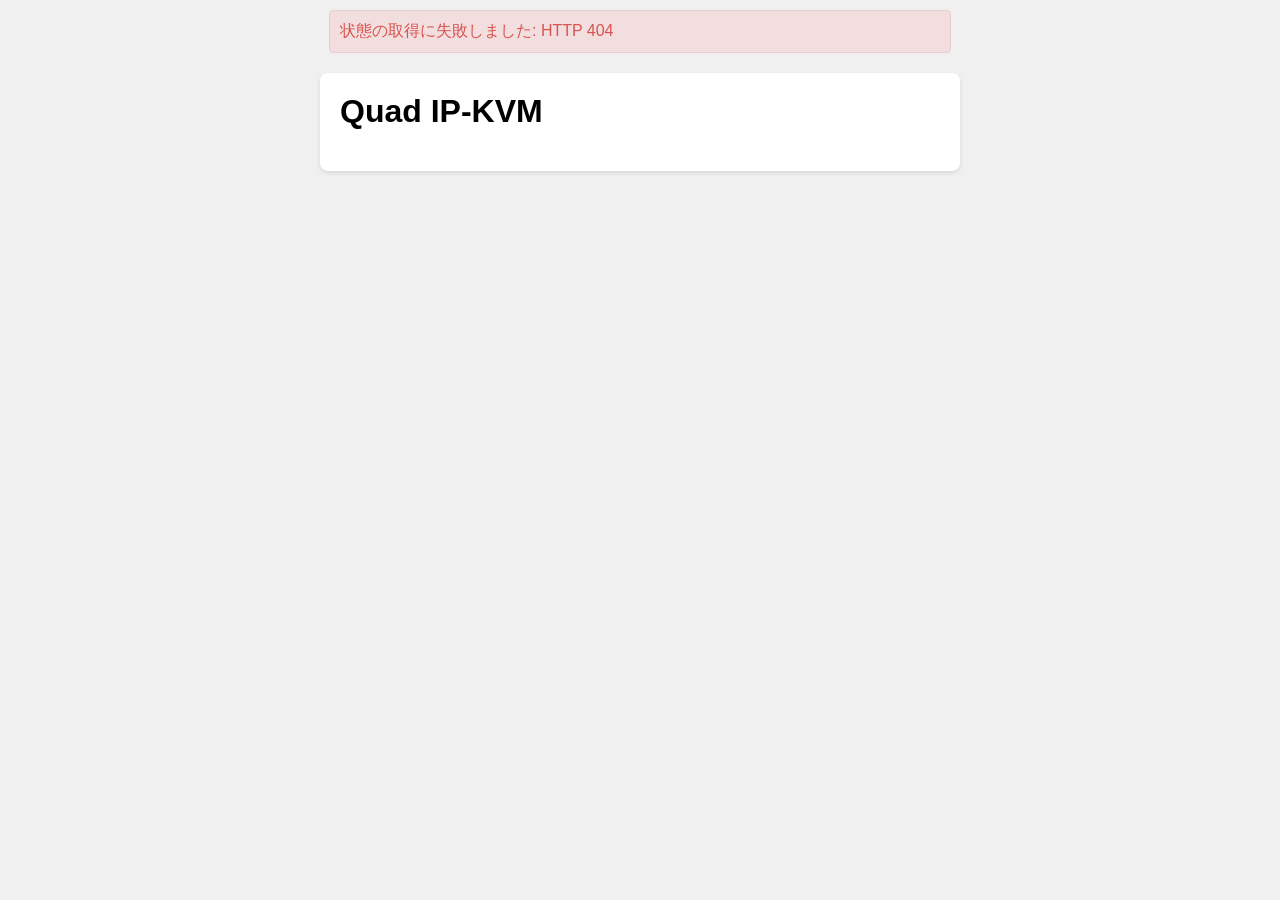
==== components/web_server/web/index.html @ 21274668 "feat(web): full-width dashboard with view modes and full screen The viewer showed the HDMI picture i" ====
<!DOCTYPE html>
<html lang="ja">
<head>
    <meta charset="UTF-8">
    <meta name="viewport" content="width=device-width, initial-scale=1.0">
    <title>Quad IP-KVM</title>
    <link rel="stylesheet" href="app.css">
</head>
<body>
    <div id="error-message" class="error-hidden"></div>
    <div id="auth-card" class="container">
        <h1>Quad IP-KVM</h1>
        <div id="view-setup" class="view-hidden">
            <h2>初期設定</h2>
            <form id="form-setup">
                <label for="setup-password">パスワード</label>
                <input type="password" id="setup-password" aria-describedby="setup-hint" required>
                <p class="hint" id="setup-hint">10 文字以上、128 バイト以下。連番、同じ文字の繰り返し、よく使われるパスワード、「admin」を含むものは使えません。</p>
                <label for="setup-password-confirm">パスワード（確認）</label>
                <input type="password" id="setup-password-confirm" required>
                <button type="submit">設定する</button>
            </form>
        </div>
        <div id="view-login" class="view-hidden">
            <h2>ログイン</h2>
            <form id="form-login">
                <label for="login-password">パスワード</label>
                <input type="password" id="login-password" required>
                <button type="submit">ログイン</button>
            </form>
        </div>
    </div>

    <div id="view-dashboard" class="dashboard mode-fit view-hidden">
        <div class="bar">
            <span class="bar-title">Quad IP-KVM</span>
            <button type="button" id="btn-input-toggle">入力を有効にする</button>
            <button type="button" id="btn-pointer-lock" disabled>マウス(相対)切替</button>
            <span id="input-status">入力: 無効</span>
            <span id="usb-status">ターゲット: 未接続</span>
            <div class="bar-modes" role="group" aria-label="表示サイズ">
                <button type="button" id="btn-view-fit" aria-pressed="true">ウィンドウに合わせる</button>
                <button type="button" id="btn-view-width" aria-pressed="false">幅に合わせる</button>
                <button type="button" id="btn-view-actual" aria-pressed="false">実寸 (100%)</button>
            </div>
            <button type="button" id="btn-fullscreen">全画面</button>
            <button type="button" id="btn-logout">ログアウト</button>
        </div>
        <div class="video-wrap" id="video-wrap">
            <canvas id="video" width="1280" height="720" tabindex="0"></canvas>
            <div id="video-overlay" class="video-overlay video-overlay-hidden" role="status" aria-live="polite"></div>
        </div>
        <div class="video-info">
            <div id="video-status">接続中...</div>
            <p id="video-trust-hint" class="trust-hint trust-hint-hidden" role="alert">映像用の接続の証明書を、まだ受け入れていない可能性があります。<a id="video-trust-link" target="_blank" rel="noopener noreferrer"></a> を開いて証明書を受け入れてから、このページを再読み込みしてください。</p>
            <p class="hint video-hint">入力を無効にするには Esc キーを長押しするか、ボタンを押してください。全画面では、ブラウザの Esc キーで全画面を終了します（Esc を取り込める Chromium 系では、入力が有効な間は、Esc の長押しで終了します）。</p>
        </div>
    </div>
    <script src="app.js"></script>
</body>
</html>
---- components/web_server/web/app.css ----
/* Only the width mode scrolls the page. Its scroll bar must not change the width the video is fitted to, so the
   space is kept. (Browsers without :has() skip this; the resize observer then follows the change.) */
html:has(#view-dashboard.mode-width:not(.is-fullscreen)) {
    scrollbar-gutter: stable;
}
body {
    font-family: sans-serif;
    margin: 0;
    padding: 0;
    background-color: #f0f0f0;
}
.container {
    max-width: 600px;
    margin: 20px auto;
    background: #fff;
    padding: 20px;
    border-radius: 8px;
    box-shadow: 0 2px 4px rgba(0,0,0,0.1);
}
h1, h2 {
    margin-top: 0;
}
form {
    display: flex;
    flex-direction: column;
}
label {
    margin-bottom: 5px;
}
input[type="password"] {
    margin-bottom: 15px;
    padding: 10px;
    border: 1px solid #ccc;
    border-radius: 4px;
}
.hint {
    margin: 0;
    font-size: 0.85em;
    color: #555;
}
/* The hint under a form field sits closer to the field than to the next one. */
form .hint {
    margin: -10px 0 15px;
}
button {
    padding: 10px;
    background-color: #007bff;
    color: #fff;
    border: none;
    border-radius: 4px;
    cursor: pointer;
}
button:hover {
    background-color: #0056b3;
}
button:focus-visible {
    outline: 2px solid #ff9800;
    outline-offset: 2px;
}
button:disabled {
    background-color: #8aa4c0;
    cursor: not-allowed;
}
.view-hidden {
    display: none;
}
.error-hidden {
    display: none;
}
#error-message {
    color: #d9534f;
    background-color: #f2dede;
    border: 1px solid #ebccd1;
    padding: 10px;
    max-width: 600px;
    margin: 10px auto;
    border-radius: 4px;
}

/* The canvas box is set by app.js (VideoLayout.fitSize) to an exact size in CSS pixels with the aspect of the
   picture: the mouse position is computed from this box, so CSS must never stretch it or add black bars inside
   it (no max-width, no fitting of the picture inside a larger box). */
#video {
    display: block;
    flex: none;
    margin: auto;
    border: 1px solid #ccc;
    cursor: default;
    outline: none;
}
#video:focus-visible {
    outline: 2px solid #ff9800;
    outline-offset: 2px;
}
#video.input-active {
    cursor: crosshair;
    border-color: #007bff;
}

/* The dashboard: the full width of the window. The bar on top, the video, then the status and the hints. */
#view-dashboard:not(.view-hidden) {
    display: flex;
    flex-direction: column;
    box-sizing: border-box;
    gap: 6px;
    padding: 6px 8px;
    background-color: #fff;
}
.bar {
    display: flex;
    flex-wrap: wrap;
    align-items: center;
    gap: 6px 8px;
}
.bar-title {
    font-weight: bold;
    margin-right: 4px;
}
.bar button {
    padding: 4px 10px;
    font-size: 0.9em;
}
.bar-modes {
    display: inline-flex;
    flex-wrap: wrap;
    gap: 2px;
    margin-left: auto;
}
.bar-modes button[aria-pressed="true"] {
    background-color: #003f8a;
    font-weight: bold;
    box-shadow: inset 0 0 0 2px #fff, 0 0 0 2px #003f8a;
}
.video-info {
    font-size: 0.9em;
}
.video-info p {
    margin: 6px 0 0;
}
/* The three display modes (the class is set by app.js; the saved mode, also while the window is full screen).
   fit and actual: the page is exactly one window high and only the video area changes (actual scrolls inside it).
   width: the page scrolls. */
#view-dashboard.mode-fit,
#view-dashboard.mode-actual {
    height: 100vh;
    height: 100dvh;
}
#view-dashboard.mode-width {
    min-height: 100vh;
}
#view-dashboard.mode-fit .video-wrap,
#view-dashboard.mode-actual .video-wrap {
    flex: 1 1 0;
    min-height: 0;
}
#view-dashboard.mode-fit .video-wrap {
    overflow: hidden;
}
#view-dashboard.mode-actual .video-wrap {
    overflow: auto;
}
#view-dashboard.mode-width .video-wrap {
    flex: none;
}
#view-dashboard.is-fullscreen .bar,
#view-dashboard.is-fullscreen .video-info {
    display: none;
}
#input-status, #usb-status {
    font-size: 0.9em;
    padding: 2px 6px;
    border-radius: 4px;
    background-color: #e0e0e0;
}

.trust-hint-hidden {
    display: none;
}
.trust-hint {
    margin: 10px 0;
    padding: 10px;
    color: #664d03;
    background-color: #fff3cd;
    border: 1px solid #ffecb5;
    border-radius: 4px;
    overflow-wrap: anywhere;
}

/* The video state (no signal, checking, resolution changed) over the canvas. The last frame stays visible behind it. */
.video-wrap {
    position: relative;
    display: flex;
}
/* Full screen: the wrap fills the window (fit mode), black around the picture. */
#view-dashboard .video-wrap:fullscreen {
    width: 100%;
    height: 100%;
    overflow: hidden;
    background-color: #000;
}
#view-dashboard .video-wrap:fullscreen #video {
    border-width: 0;
}
.video-overlay-hidden {
    display: none;
}
.video-overlay {
    position: absolute;
    top: 50%;
    left: 50%;
    transform: translate(-50%, -50%);
    max-width: 90%;
    padding: 10px 20px;
    font-size: 1.2em;
    text-align: center;
    color: #fff;
    background-color: rgba(0, 0, 0, 0.7);
    border-radius: 6px;
    pointer-events: none;
}
@media (prefers-color-scheme: dark) {
    .video-overlay {
        color: #f5f5f5;
        background-color: rgba(30, 30, 30, 0.85);
        border: 1px solid #666;
    }
}
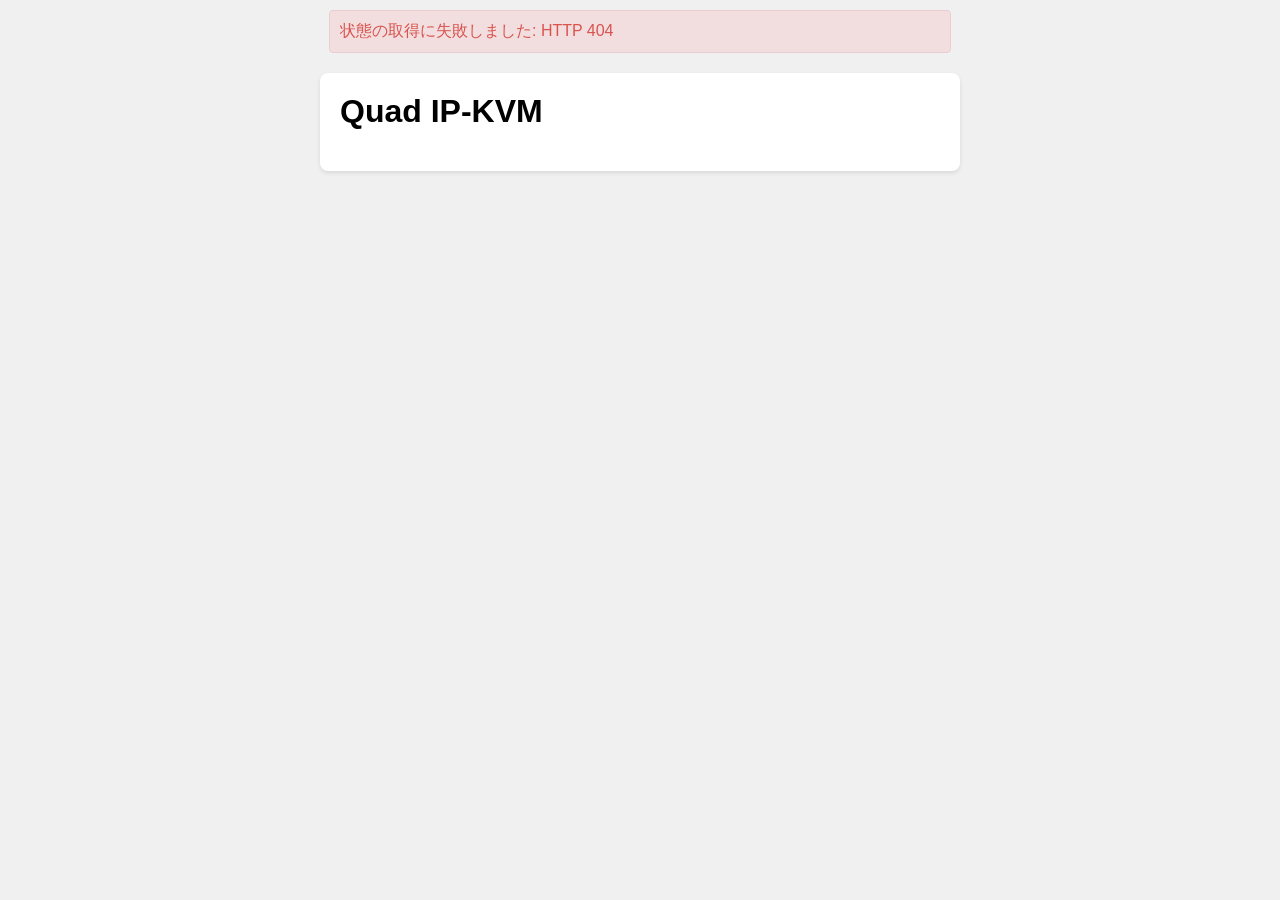
==== commit c4c7368e: "fix(web): review fixes for the full-width viewer (lock, late full screen, exit button, short window)" ====
--- a/components/web_server/web/index.html
+++ b/components/web_server/web/index.html
@@ -48,12 +48,13 @@
         </div>
         <div class="video-wrap" id="video-wrap">
             <canvas id="video" width="1280" height="720" tabindex="0"></canvas>
+            <button type="button" id="btn-fullscreen-exit" class="fullscreen-exit">全画面を終了</button>
             <div id="video-overlay" class="video-overlay video-overlay-hidden" role="status" aria-live="polite"></div>
         </div>
         <div class="video-info">
             <div id="video-status">接続中...</div>
             <p id="video-trust-hint" class="trust-hint trust-hint-hidden" role="alert">映像用の接続の証明書を、まだ受け入れていない可能性があります。<a id="video-trust-link" target="_blank" rel="noopener noreferrer"></a> を開いて証明書を受け入れてから、このページを再読み込みしてください。</p>
-            <p class="hint video-hint">入力を無効にするには Esc キーを長押しするか、ボタンを押してください。全画面では、ブラウザの Esc キーで全画面を終了します（Esc を取り込める Chromium 系では、入力が有効な間は、Esc の長押しで終了します）。</p>
+            <p class="hint video-hint">入力を無効にするには Esc キーを約 1 秒長押しするか、ボタンを押してください。全画面の終了は、映像の右上の「全画面を終了」ボタンか、ブラウザの操作（Esc キーなど）で行います。入力が有効な間は、キーボードの操作は対象に送られるので、このページのボタンはマウスで押してください。</p>
         </div>
     </div>
     <script src="app.js"></script>
--- a/components/web_server/web/app.css
+++ b/components/web_server/web/app.css
@@ -138,12 +138,13 @@
     margin: 6px 0 0;
 }
 /* The three display modes (the class is set by app.js; the saved mode, also while the window is full screen).
-   fit and actual: the page is exactly one window high and only the video area changes (actual scrolls inside it).
+   fit and actual: the page is at least one window high and the video area takes what the bar and the text leave
+   (actual scrolls inside it).
    width: the page scrolls. */
 #view-dashboard.mode-fit,
 #view-dashboard.mode-actual {
-    height: 100vh;
-    height: 100dvh;
+    min-height: 100vh;
+    min-height: 100dvh;
 }
 #view-dashboard.mode-width {
     min-height: 100vh;
@@ -151,7 +152,9 @@
 #view-dashboard.mode-fit .video-wrap,
 #view-dashboard.mode-actual .video-wrap {
     flex: 1 1 0;
-    min-height: 0;
+    /* A window so short that the bar and the text use all of it still gets a picture (160px = 9:16 of a 284px
+       wide phone picture): the page grows past the window and scrolls instead of the video area becoming 0. */
+    min-height: 160px;
 }
 #view-dashboard.mode-fit .video-wrap {
     overflow: hidden;
@@ -161,6 +164,9 @@
 }
 #view-dashboard.mode-width .video-wrap {
     flex: none;
+}
+#view-dashboard.is-fullscreen .fullscreen-exit {
+    display: block;
 }
 #view-dashboard.is-fullscreen .bar,
 #view-dashboard.is-fullscreen .video-info {
@@ -200,6 +206,23 @@
 }
 #view-dashboard .video-wrap:fullscreen #video {
     border-width: 0;
+}
+/* The way out of full screen for a device without an Escape key: a small button in the corner of the window.
+   Only the button takes the mouse; the canvas box is not changed (the button is its sibling, positioned out of flow). */
+.fullscreen-exit {
+    display: none;
+    position: absolute;
+    top: 8px;
+    right: 8px;
+    z-index: 1;
+    padding: 4px 10px;
+    font-size: 0.8em;
+    color: #fff;
+    background-color: rgba(0, 0, 0, 0.55);
+    border: 1px solid rgba(255, 255, 255, 0.5);
+}
+.fullscreen-exit:hover {
+    background-color: rgba(0, 0, 0, 0.8);
 }
 .video-overlay-hidden {
     display: none;
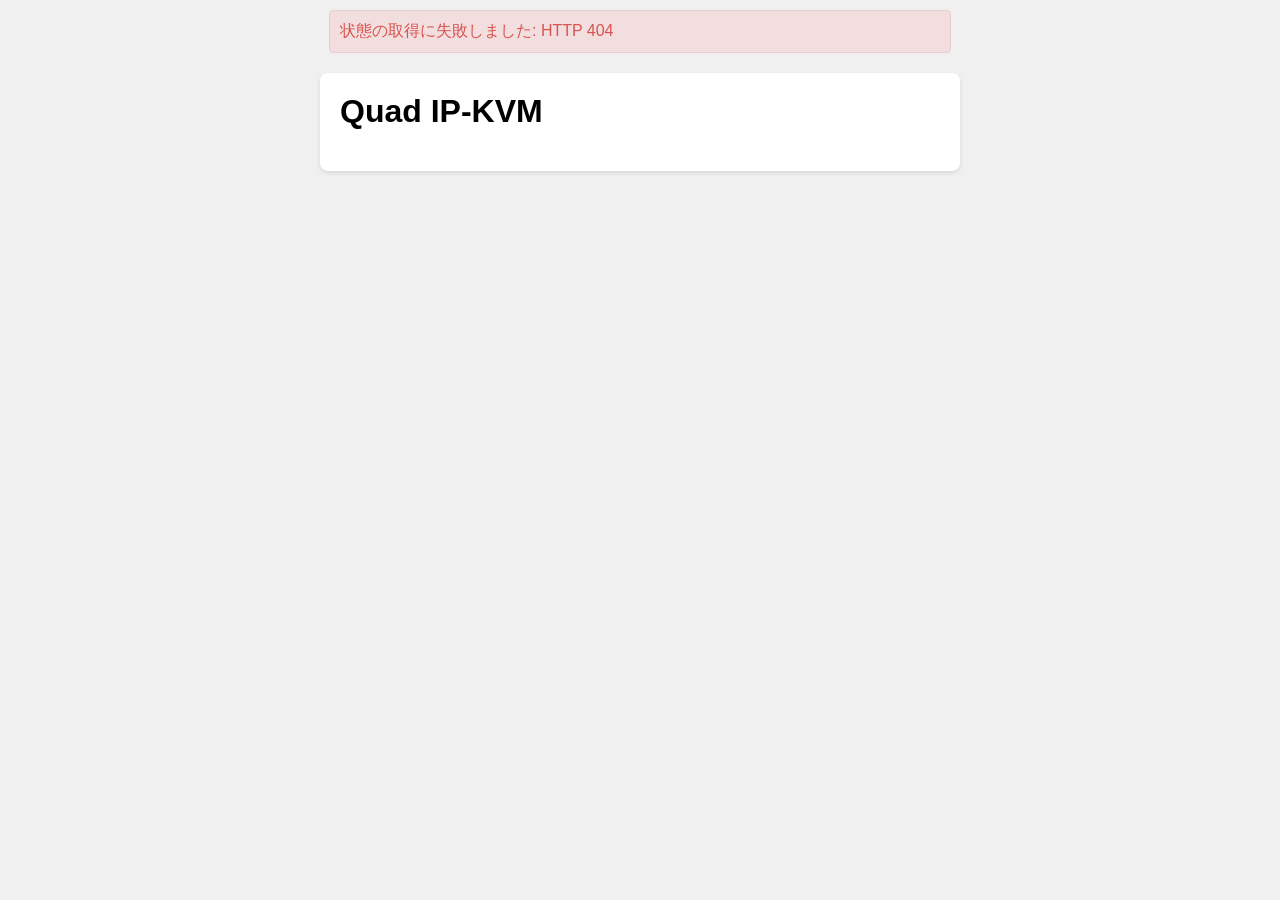
==== commit 69c3c800: "perf(video): reduce end-to-end screen latency and add viewer codec switch" ====
--- a/components/web_server/web/index.html
+++ b/components/web_server/web/index.html
@@ -43,7 +43,12 @@
                 <button type="button" id="btn-view-width" aria-pressed="false">幅に合わせる</button>
                 <button type="button" id="btn-view-actual" aria-pressed="false">実寸 (100%)</button>
             </div>
+            <div class="bar-video-mode" role="group" aria-label="映像モード">
+                <button type="button" id="btn-codec-mjpeg" aria-pressed="true">低遅延</button>
+                <button type="button" id="btn-codec-h264" aria-pressed="false">低帯域 (H.264)</button>
+            </div>
             <button type="button" id="btn-fullscreen">全画面</button>
+            <button type="button" id="btn-iso" class="iso-hidden" aria-expanded="false" aria-controls="iso-panel">ISO</button>
             <button type="button" id="btn-logout">ログアウト</button>
         </div>
         <div class="video-wrap" id="video-wrap">
@@ -56,6 +61,41 @@
             <p id="video-trust-hint" class="trust-hint trust-hint-hidden" role="alert">映像用の接続の証明書を、まだ受け入れていない可能性があります。<a id="video-trust-link" target="_blank" rel="noopener noreferrer"></a> を開いて証明書を受け入れてから、このページを再読み込みしてください。</p>
             <p class="hint video-hint">入力を無効にするには Esc キーを約 1 秒長押しするか、ボタンを押してください。全画面の終了は、映像の右上の「全画面を終了」ボタンか、ブラウザの操作（Esc キーなど）で行います。入力が有効な間は、キーボードの操作は対象に送られるので、このページのボタンはマウスで押してください。</p>
         </div>
+        <section id="iso-panel" class="iso-panel iso-hidden" aria-labelledby="iso-title">
+            <div class="iso-head">
+                <h2 id="iso-title">ISO 仮想メディア</h2>
+                <button type="button" id="btn-iso-close">閉じる</button>
+            </div>
+            <p id="iso-sd" class="iso-line"></p>
+            <p id="iso-target" class="iso-line iso-hidden"></p>
+            <div class="iso-line iso-mount-line">
+                <span id="iso-mounted">マウント中のイメージはありません</span>
+                <button type="button" id="iso-eject" class="iso-hidden">取り外し</button>
+            </div>
+            <div id="iso-message" class="iso-message iso-hidden" role="status" aria-live="polite"></div>
+            <ul id="iso-list" class="iso-list"></ul>
+            <p id="iso-hidden-note" class="hint iso-hidden"></p>
+            <div class="iso-upload">
+                <h3>アップロード</h3>
+                <label for="iso-file">ISO ファイル</label>
+                <input type="file" id="iso-file" accept=".iso">
+                <label for="iso-name">名前（UTF-8 で 1〜63 バイト。/ と \ は使えません）</label>
+                <input type="text" id="iso-name" autocomplete="off">
+                <label class="iso-check"><input type="checkbox" id="iso-hash" checked> SHA-256 を計算して、アップロードの最後に検証する（大きなファイルは時間がかかります）</label>
+                <div class="iso-actions">
+                    <button type="button" id="iso-upload">アップロード</button>
+                    <button type="button" id="iso-pause" class="iso-hidden">一時停止</button>
+                </div>
+                <label for="iso-progress" class="iso-sr">アップロードの進捗</label>
+                <progress id="iso-progress" class="iso-hidden" max="1" value="0"></progress>
+                <p id="iso-progress-text" class="hint"></p>
+                <p class="hint">途中で止まったときは、一覧の「再開」を押すか、同じ名前で同じファイルを選んでもう一度アップロードすると、続きから送ります。名前を入力するときは、入力を無効にしてください（有効な間は、キー操作がターゲットに送られます）。</p>
+            </div>
+            <div class="iso-import">
+                <button type="button" id="iso-rescan">取り込み（import/）</button>
+                <p class="hint">PC で SD カードの /iso/import/ にコピーした ISO（4 GiB 弱まで）を、イメージとして取り込みます。</p>
+            </div>
+        </section>
     </div>
     <script src="app.js"></script>
 </body>
--- a/components/web_server/web/app.css
+++ b/components/web_server/web/app.css
@@ -127,6 +127,20 @@
     margin-left: auto;
 }
 .bar-modes button[aria-pressed="true"] {
+    background-color: #003f8a;
+    font-weight: bold;
+    box-shadow: inset 0 0 0 2px #fff, 0 0 0 2px #003f8a;
+}
+.bar-video-mode {
+    display: inline-flex;
+    flex-wrap: wrap;
+    gap: 2px;
+}
+.bar-video-mode button {
+    min-inline-size: 24px;
+    min-block-size: 24px;
+}
+.bar-video-mode button[aria-pressed="true"] {
     background-color: #003f8a;
     font-weight: bold;
     box-shadow: inset 0 0 0 2px #fff, 0 0 0 2px #003f8a;
@@ -248,3 +262,214 @@
         border: 1px solid #666;
     }
 }
+
+/* The ISO (virtual media) screen: a panel on the right of the window, over the page (it does not change the layout of
+   the video). No inline styles anywhere (CSP style-src 'self'): app.js only switches the classes below. */
+.iso-panel {
+    position: fixed;
+    top: 0;
+    right: 0;
+    bottom: 0;
+    z-index: 20;
+    box-sizing: border-box;
+    width: min(560px, 100%);
+    padding: 12px 14px;
+    overflow-y: auto;
+    color: #222;
+    background-color: #fff;
+    border-left: 1px solid #aaa;
+    box-shadow: -2px 0 8px rgba(0, 0, 0, 0.25);
+}
+.iso-head {
+    display: flex;
+    align-items: center;
+    justify-content: space-between;
+    gap: 8px;
+}
+.iso-head h2 {
+    margin: 0;
+    font-size: 1.1em;
+}
+.iso-panel h3 {
+    margin: 12px 0 6px;
+    font-size: 1em;
+}
+.iso-panel button {
+    padding: 4px 10px;
+    font-size: 0.9em;
+}
+.iso-line {
+    margin: 6px 0;
+    font-size: 0.9em;
+}
+.iso-mount-line {
+    display: flex;
+    flex-wrap: wrap;
+    align-items: center;
+    gap: 6px 10px;
+}
+.iso-message {
+    margin: 8px 0;
+    padding: 8px 10px;
+    font-size: 0.9em;
+    color: #084298;
+    background-color: #cfe2ff;
+    border: 1px solid #9ec5fe;
+    border-radius: 4px;
+    overflow-wrap: anywhere;
+}
+.iso-message.iso-message-error {
+    color: #842029;
+    background-color: #f8d7da;
+    border-color: #f1aeb5;
+}
+.iso-message.iso-message-ok {
+    color: #0f5132;
+    background-color: #d1e7dd;
+    border-color: #a3cfbb;
+}
+.iso-list {
+    margin: 8px 0;
+    padding: 0;
+    list-style: none;
+}
+.iso-row {
+    margin: 0 0 8px;
+    padding: 8px;
+    border: 1px solid #ccc;
+    border-left-width: 4px;
+    border-radius: 4px;
+}
+.iso-row.iso-state-ready {
+    border-left-color: #198754;
+}
+.iso-row.iso-state-uploading,
+.iso-row.iso-state-finalizing {
+    border-left-color: #0d6efd;
+}
+.iso-row.iso-state-incomplete {
+    border-left-color: #fd7e14;
+}
+.iso-row.iso-state-invalid {
+    border-left-color: #dc3545;
+}
+.iso-row.iso-state-deleting {
+    border-left-color: #6c757d;
+    opacity: 0.7;
+}
+.iso-row-main {
+    display: flex;
+    flex-wrap: wrap;
+    align-items: baseline;
+    gap: 4px 10px;
+}
+.iso-name {
+    font-weight: bold;
+    overflow-wrap: anywhere;
+}
+.iso-size {
+    font-size: 0.85em;
+    color: #555;
+}
+.iso-badge {
+    padding: 1px 6px;
+    font-size: 0.8em;
+    background-color: #e0e0e0;
+    border-radius: 3px;
+}
+.iso-badge-mounted {
+    color: #fff;
+    background-color: #198754;
+}
+.iso-row-note {
+    margin-top: 4px;
+    font-size: 0.85em;
+    color: #555;
+    overflow-wrap: anywhere;
+}
+.iso-row progress,
+.iso-upload progress {
+    display: block;
+    width: 100%;
+    margin: 6px 0;
+}
+.iso-row-actions,
+.iso-actions {
+    display: flex;
+    flex-wrap: wrap;
+    gap: 6px;
+    margin-top: 6px;
+}
+.iso-upload {
+    margin-top: 12px;
+    padding-top: 6px;
+    border-top: 1px solid #ccc;
+}
+.iso-upload label {
+    display: block;
+    margin: 8px 0 3px;
+    font-size: 0.9em;
+}
+/* The name of the progress bar for assistive technology (not shown). */
+.iso-upload label.iso-sr {
+    position: absolute;
+    width: 1px;
+    height: 1px;
+    margin: -1px;
+    padding: 0;
+    overflow: hidden;
+    clip: rect(0, 0, 0, 0);
+    white-space: nowrap;
+    border: 0;
+}
+.iso-upload .iso-check {
+    display: flex;
+    align-items: flex-start;
+    gap: 6px;
+}
+.iso-upload input[type="text"] {
+    box-sizing: border-box;
+    width: 100%;
+    padding: 6px;
+    border: 1px solid #ccc;
+    border-radius: 4px;
+}
+.iso-import {
+    margin-top: 12px;
+    padding-top: 6px;
+    border-top: 1px solid #ccc;
+}
+#view-dashboard.is-fullscreen .iso-panel {
+    display: none;
+}
+@media (prefers-color-scheme: dark) {
+    .iso-panel {
+        color: #eee;
+        background-color: #222;
+        border-left-color: #666;
+    }
+    .iso-row {
+        border-color: #555;
+    }
+    .iso-size,
+    .iso-row-note {
+        color: #bbb;
+    }
+    .iso-badge {
+        color: #eee;
+        background-color: #444;
+    }
+    .iso-upload,
+    .iso-import {
+        border-top-color: #555;
+    }
+    .iso-upload input[type="text"] {
+        color: #eee;
+        background-color: #333;
+        border-color: #666;
+    }
+}
+/* Last, so that it wins over the display set by the rules above. */
+.iso-hidden {
+    display: none !important;
+}
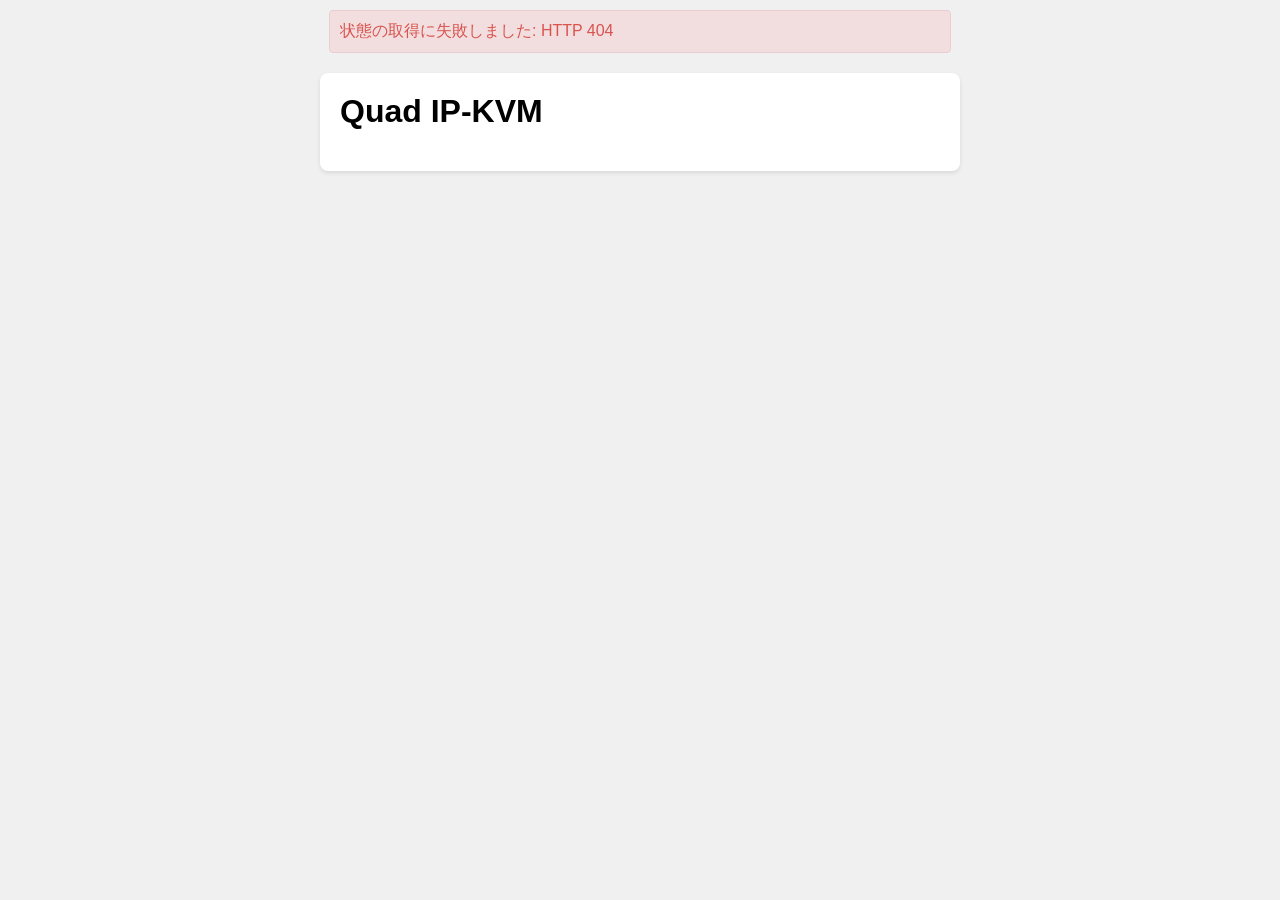
==== commit d8b05df4: "perf(video): reduce end-to-end screen latency and add viewer codec switch (#163) Co-Authored-By: Cla" ====
--- a/components/web_server/web/index.html
+++ b/components/web_server/web/index.html
@@ -48,6 +48,7 @@
                 <button type="button" id="btn-codec-h264" aria-pressed="false">低帯域 (H.264)</button>
             </div>
             <button type="button" id="btn-fullscreen">全画面</button>
+            <button type="button" id="btn-paste" aria-expanded="false" aria-controls="paste-panel">貼付</button>
             <button type="button" id="btn-iso" class="iso-hidden" aria-expanded="false" aria-controls="iso-panel">ISO</button>
             <button type="button" id="btn-logout">ログアウト</button>
         </div>
@@ -96,6 +97,36 @@
                 <p class="hint">PC で SD カードの /iso/import/ にコピーした ISO（4 GiB 弱まで）を、イメージとして取り込みます。</p>
             </div>
         </section>
+        <section id="paste-panel" class="paste-panel paste-hidden" aria-labelledby="paste-title" aria-hidden="true">
+            <div class="paste-head">
+                <h2 id="paste-title">テキスト貼付 (USB HID)</h2>
+                <button type="button" id="btn-paste-close">閉じる</button>
+            </div>
+            <form id="paste-form">
+                <fieldset id="paste-fields" class="paste-fieldset">
+                    <fieldset class="paste-layout-group">
+                        <legend>ターゲット配列</legend>
+                        <label for="paste-layout-jis"><input type="radio" name="paste-layout" id="paste-layout-jis" value="jis" checked> JIS (日本語)</label>
+                        <label for="paste-layout-us"><input type="radio" name="paste-layout" id="paste-layout-us" value="us"> US (英語)</label>
+                    </fieldset>
+                    <p id="paste-hint" class="hint paste-hint">ASCII 印字可能文字・改行・Tab のみ送信できます（最大 4096 文字、非 ASCII 文字は送信前にエラーになります）。送信中は操作を中断でき、Ctrl+Enter（Mac は Cmd+Enter）でも送信できます。</p>
+                    <label for="paste-text" class="paste-label">送信するテキスト</label>
+                    <textarea id="paste-text" class="paste-text" rows="6" maxlength="4096" aria-describedby="paste-hint" autocomplete="off" autocorrect="off" autocapitalize="none" spellcheck="false"></textarea>
+                    <label class="paste-check" for="paste-clear-after"><input type="checkbox" id="paste-clear-after" checked> 送信完了・中止後にテキストを消去する</label>
+                    <div class="paste-actions">
+                        <button type="button" id="btn-paste-clipboard">クリップボードから読込</button>
+                        <button type="button" id="btn-paste-clear">クリア</button>
+                        <button type="submit" class="paste-submit">ターゲットへ送信</button>
+                    </div>
+                </fieldset>
+                <div id="paste-progress-wrap" class="paste-progress paste-hidden">
+                    <span id="paste-progress" role="status" aria-live="polite"></span>
+                    <button type="button" id="btn-paste-cancel">中止</button>
+                </div>
+                <div id="paste-status" class="paste-status" role="status" aria-live="polite"></div>
+                <div id="paste-error" class="paste-error paste-hidden" role="alert"></div>
+            </form>
+        </section>
     </div>
     <script src="app.js"></script>
 </body>
--- a/components/web_server/web/app.css
+++ b/components/web_server/web/app.css
@@ -442,8 +442,127 @@
 #view-dashboard.is-fullscreen .iso-panel {
     display: none;
 }
+#view-dashboard.is-fullscreen .paste-panel {
+    display: none;
+}
+.paste-panel {
+    position: fixed;
+    top: 0;
+    right: 0;
+    bottom: 0;
+    z-index: 21;
+    box-sizing: border-box;
+    width: min(480px, 100%);
+    padding: 12px 14px;
+    overflow-y: auto;
+    color: #222;
+    background-color: #fff;
+    border-left: 1px solid #aaa;
+    box-shadow: -2px 0 8px rgba(0, 0, 0, 0.25);
+}
+.paste-head {
+    display: flex;
+    align-items: center;
+    justify-content: space-between;
+    gap: 8px;
+    margin-bottom: 10px;
+}
+.paste-head h2 {
+    margin: 0;
+    font-size: 1.1em;
+}
+.paste-panel button {
+    min-inline-size: 24px;
+    min-block-size: 24px;
+    padding: 4px 10px;
+    font-size: 0.9em;
+}
+.paste-fieldset {
+    border: 0;
+    padding: 0;
+    margin: 0;
+}
+.paste-layout-group {
+    display: flex;
+    flex-wrap: wrap;
+    gap: 6px 14px;
+    border: 1px solid #ccc;
+    border-radius: 4px;
+    padding: 6px 10px;
+    margin: 0 0 10px;
+}
+.paste-layout-group legend {
+    font-size: 0.9em;
+    font-weight: bold;
+    padding: 0 4px;
+}
+.paste-hint {
+    margin: 0 0 8px;
+}
+.paste-label {
+    display: block;
+    font-size: 0.9em;
+    font-weight: bold;
+    margin-bottom: 4px;
+}
+.paste-text {
+    box-sizing: border-box;
+    width: 100%;
+    padding: 8px;
+    font-family: ui-monospace, SFMono-Regular, Menlo, Consolas, monospace;
+    font-size: 0.9em;
+    border: 1px solid #ccc;
+    border-radius: 4px;
+    resize: vertical;
+}
+.paste-actions {
+    display: flex;
+    flex-wrap: wrap;
+    gap: 8px;
+    margin-top: 8px;
+}
+.paste-check {
+    display: flex;
+    align-items: center;
+    gap: 6px;
+    margin-top: 8px;
+    font-size: 0.9em;
+}
+.paste-submit {
+    margin-left: auto;
+    background-color: #0056b3;
+    color: #fff;
+    border: 1px solid #004494;
+    border-radius: 4px;
+}
+.paste-progress {
+    display: flex;
+    align-items: center;
+    justify-content: space-between;
+    gap: 8px;
+    margin-top: 10px;
+    padding: 6px 8px;
+    background-color: #f4f4f4;
+    border-radius: 4px;
+    font-size: 0.9em;
+}
+.paste-status {
+    margin-top: 8px;
+    font-size: 0.9em;
+    min-height: 1.2em;
+}
+.paste-error {
+    margin-top: 8px;
+    padding: 6px 8px;
+    color: #b00020;
+    background-color: #fdecea;
+    border: 1px solid #f5c2c7;
+    border-radius: 4px;
+    font-size: 0.9em;
+}
 @media (prefers-color-scheme: dark) {
-    .iso-panel {
+    .iso-panel,
+    .paste-panel {
         color: #eee;
         background-color: #222;
         border-left-color: #666;
@@ -463,11 +582,26 @@
     .iso-import {
         border-top-color: #555;
     }
-    .iso-upload input[type="text"] {
+    .iso-upload input[type="text"],
+    .paste-text {
         color: #eee;
         background-color: #333;
         border-color: #666;
     }
+    .paste-layout-group {
+        border-color: #555;
+    }
+    .paste-progress {
+        background-color: #2c2c2c;
+    }
+    .paste-error {
+        color: #ffb4ab;
+        background-color: #491a1a;
+        border-color: #842029;
+    }
+}
+.paste-hidden {
+    display: none !important;
 }
 /* Last, so that it wins over the display set by the rules above. */
 .iso-hidden {
